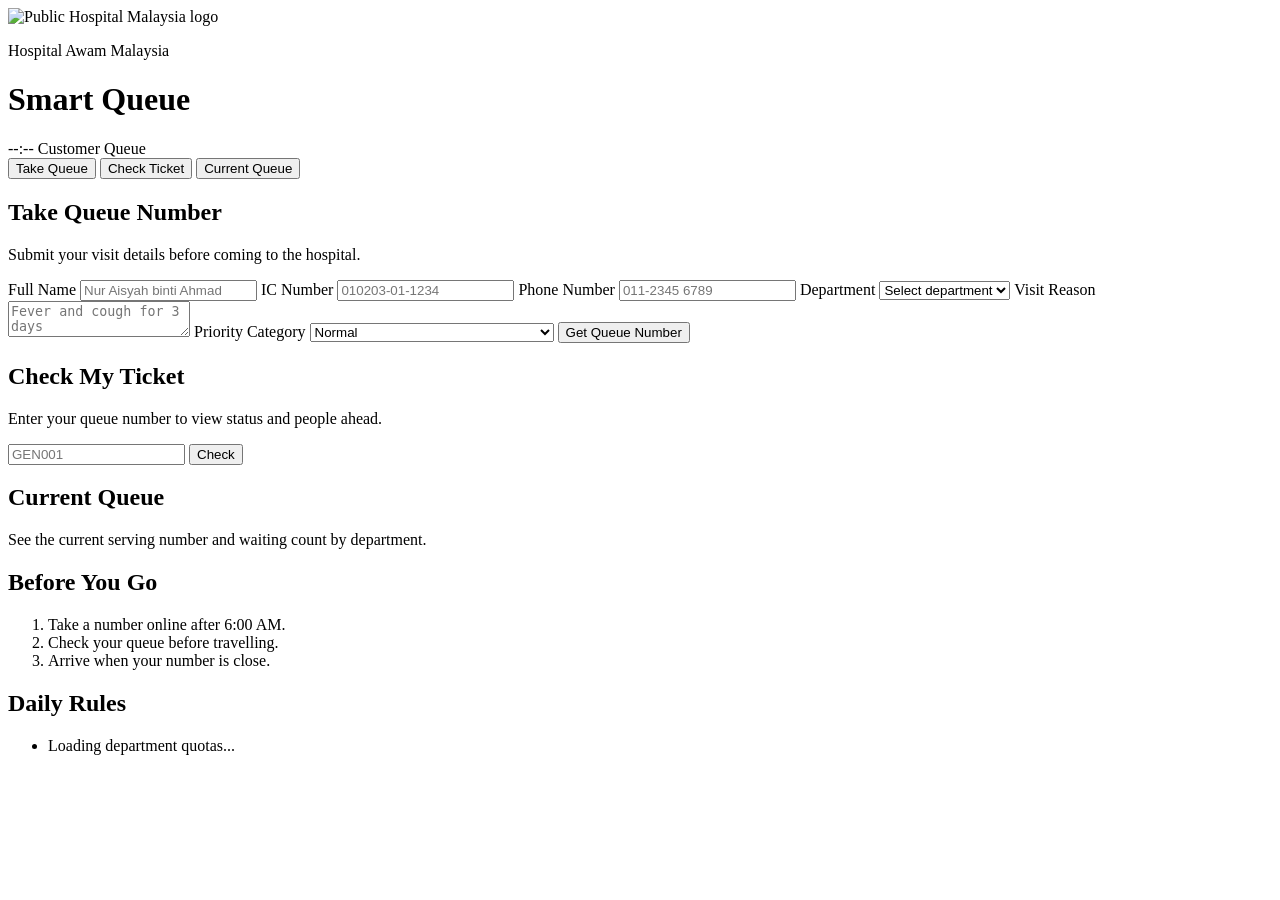
==== src/main/resources/static/index.html @ 4784c532 "first commit" ====
<!doctype html>
<html lang="en">
<head>
	<meta charset="utf-8">
	<meta name="viewport" content="width=device-width, initial-scale=1">
	<title>Smart Hospital Queue</title>
	<link rel="stylesheet" href="/styles.css?v=20260530-2">
</head>
<body>
	<header class="app-header">
		<img class="brand-logo" src="/assets/hospital-logo.png?v=20260530-2" alt="Public Hospital Malaysia logo">
		<div>
			<p class="eyebrow">Hospital Awam Malaysia</p>
			<h1>Smart Queue</h1>
		</div>
		<div class="header-status">
			<span id="clock">--:--</span>
			<span class="status-dot"></span>
			<span>Customer Queue</span>
		</div>
	</header>

	<main class="layout">
		<section class="queue-workspace" aria-labelledby="take-queue-heading">
			<div class="tabs" role="tablist" aria-label="Queue actions">
				<button class="tab-button active" type="button" data-tab-target="take-panel" role="tab" aria-selected="true">Take Queue</button>
				<button class="tab-button" type="button" data-tab-target="check-panel" role="tab" aria-selected="false">Check Ticket</button>
				<button class="tab-button" type="button" data-tab-target="current-panel" role="tab" aria-selected="false">Current Queue</button>
			</div>

			<section id="take-panel" class="tab-panel active" role="tabpanel">
				<div class="section-heading">
					<h2 id="take-queue-heading">Take Queue Number</h2>
					<p>Submit your visit details before coming to the hospital.</p>
				</div>

				<form id="queue-form" class="form-grid">
					<label>
						<span>Full Name</span>
						<input name="patientName" type="text" autocomplete="name" placeholder="Nur Aisyah binti Ahmad" required>
					</label>
					<label>
						<span>IC Number</span>
						<input name="icNumber" type="text" inputmode="numeric" placeholder="010203-01-1234" maxlength="14" required>
					</label>
					<label>
						<span>Phone Number</span>
						<input name="phoneNumber" type="tel" autocomplete="tel" placeholder="011-2345 6789" required>
					</label>
					<label>
						<span>Department</span>
						<select name="departmentCode" id="department-select" required>
							<option value="">Select department</option>
						</select>
					</label>
					<label class="full">
						<span>Visit Reason</span>
						<textarea name="visitReason" placeholder="Fever and cough for 3 days" required></textarea>
					</label>
					<label class="full">
						<span>Priority Category</span>
						<select name="priorityCategory" required>
							<option value="NORMAL">Normal</option>
							<option value="PRIORITY">Priority: Elderly, pregnant, or disabled</option>
						</select>
					</label>
					<button class="primary-action full" type="submit">Get Queue Number</button>
				</form>

				<article id="ticket-result" class="ticket-result" hidden aria-live="polite"></article>
			</section>

			<section id="check-panel" class="tab-panel" role="tabpanel">
				<div class="section-heading">
					<h2>Check My Ticket</h2>
					<p>Enter your queue number to view status and people ahead.</p>
				</div>

				<form id="check-form" class="search-row">
					<input name="queueNumber" type="text" placeholder="GEN001" autocomplete="off" required>
					<button class="secondary-action" type="submit">Check</button>
				</form>

				<article id="check-result" class="ticket-detail" hidden aria-live="polite"></article>
			</section>

			<section id="current-panel" class="tab-panel" role="tabpanel">
				<div class="section-heading">
					<h2>Current Queue</h2>
					<p>See the current serving number and waiting count by department.</p>
				</div>
				<div id="current-queue-list" class="queue-list" aria-live="polite"></div>
			</section>
		</section>

		<aside class="side-panel" aria-label="Queue information">
			<section class="info-block">
				<h2>Before You Go</h2>
				<ol>
					<li>Take a number online after 6:00 AM.</li>
					<li>Check your queue before travelling.</li>
					<li>Arrive when your number is close.</li>
				</ol>
			</section>
			<section class="info-block">
				<h2>Daily Rules</h2>
				<ul id="quota-summary">
					<li>Loading department quotas...</li>
				</ul>
			</section>
		</aside>
	</main>

	<div id="toast" class="toast" role="status" aria-live="polite" hidden></div>
	<script src="/app.js?v=20260530-2" defer></script>
</body>
</html>
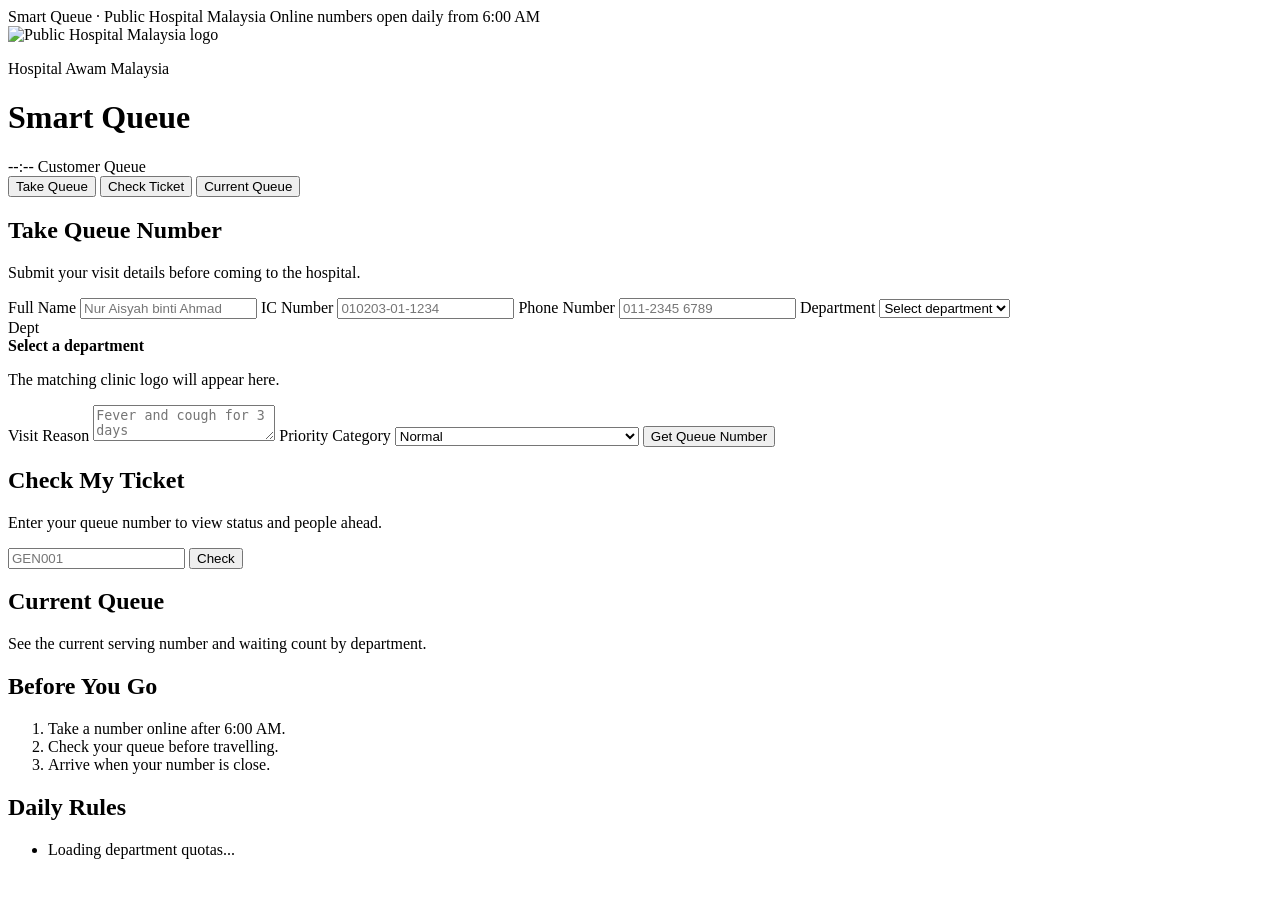
==== commit 30d54367: "feat: add animation and update ui" ====
--- a/src/main/resources/static/index.html
+++ b/src/main/resources/static/index.html
@@ -4,12 +4,17 @@
 	<meta charset="utf-8">
 	<meta name="viewport" content="width=device-width, initial-scale=1">
 	<title>Smart Hospital Queue</title>
-	<link rel="stylesheet" href="/styles.css?v=20260530-2">
+	<link rel="stylesheet" href="/styles.css?v=20260530-3">
 </head>
 <body>
+	<div class="topbar" aria-label="Hospital queue status">
+		<span>Smart Queue · Public Hospital Malaysia</span>
+		<span>Online numbers open daily from 6:00 AM</span>
+	</div>
+
 	<header class="app-header">
-		<img class="brand-logo" src="/assets/hospital-logo.png?v=20260530-2" alt="Public Hospital Malaysia logo">
-		<div>
+		<img class="brand-logo" src="/assets/hospital-logo.png?v=20260530-3" alt="Public Hospital Malaysia logo">
+		<div class="brand-copy">
 			<p class="eyebrow">Hospital Awam Malaysia</p>
 			<h1>Smart Queue</h1>
 		</div>
@@ -53,6 +58,15 @@
 							<option value="">Select department</option>
 						</select>
 					</label>
+					<div id="department-preview" class="department-preview full" aria-live="polite">
+						<div class="department-logo-frame empty">
+							<span>Dept</span>
+						</div>
+						<div>
+							<strong>Select a department</strong>
+							<p>The matching clinic logo will appear here.</p>
+						</div>
+					</div>
 					<label class="full">
 						<span>Visit Reason</span>
 						<textarea name="visitReason" placeholder="Fever and cough for 3 days" required></textarea>
@@ -112,6 +126,6 @@
 	</main>
 
 	<div id="toast" class="toast" role="status" aria-live="polite" hidden></div>
-	<script src="/app.js?v=20260530-2" defer></script>
+	<script src="/app.js?v=20260530-3" defer></script>
 </body>
 </html>
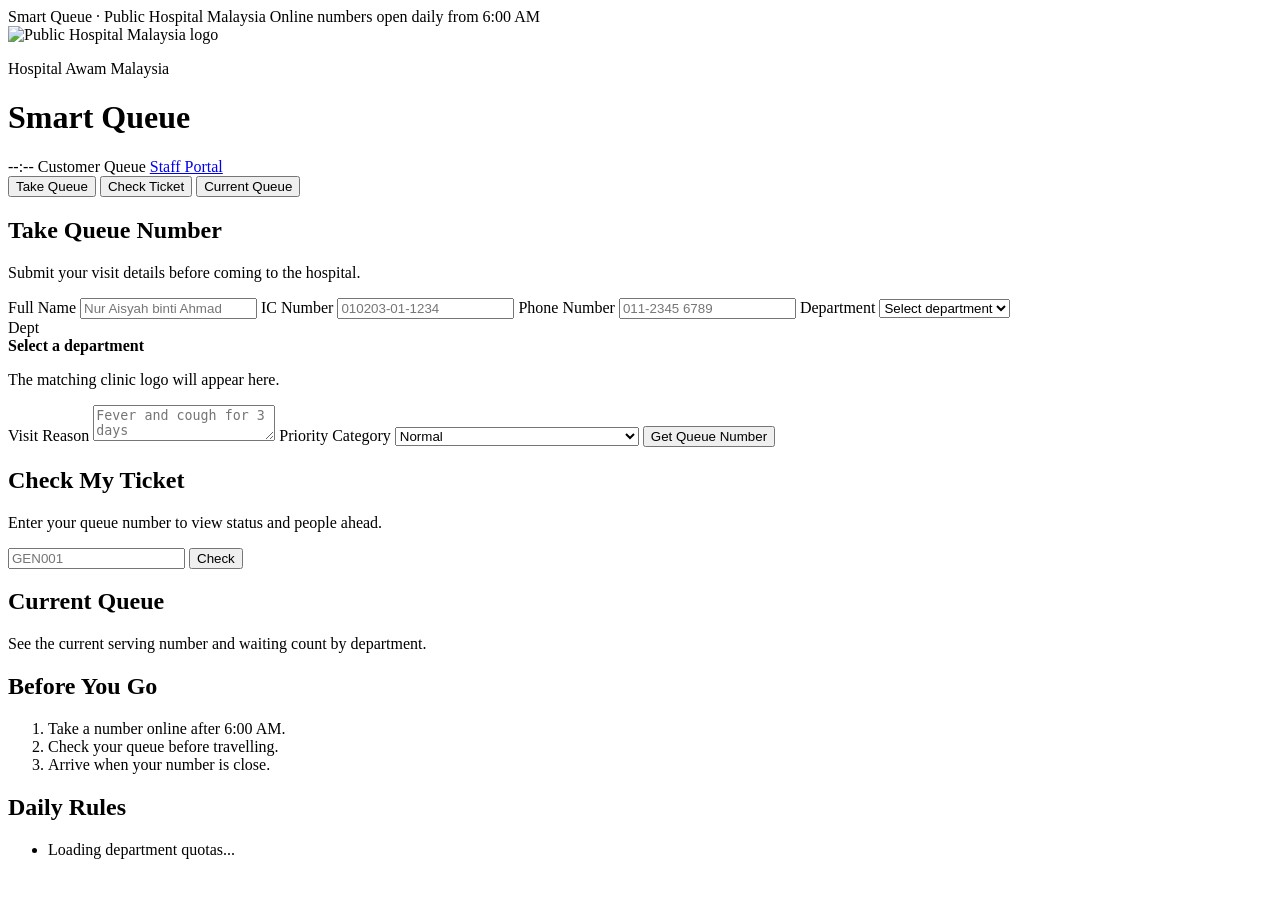
==== commit ece3197c: "feat: update ui for staff" ====
--- a/src/main/resources/static/index.html
+++ b/src/main/resources/static/index.html
@@ -4,7 +4,7 @@
 	<meta charset="utf-8">
 	<meta name="viewport" content="width=device-width, initial-scale=1">
 	<title>Smart Hospital Queue</title>
-	<link rel="stylesheet" href="/styles.css?v=20260530-3">
+	<link rel="stylesheet" href="/styles.css?v=20260530-5">
 </head>
 <body>
 	<div class="topbar" aria-label="Hospital queue status">
@@ -22,6 +22,7 @@
 			<span id="clock">--:--</span>
 			<span class="status-dot"></span>
 			<span>Customer Queue</span>
+			<a class="portal-link" href="/staff">Staff Portal</a>
 		</div>
 	</header>
 
@@ -105,6 +106,7 @@
 				</div>
 				<div id="current-queue-list" class="queue-list" aria-live="polite"></div>
 			</section>
+
 		</section>
 
 		<aside class="side-panel" aria-label="Queue information">
@@ -126,6 +128,6 @@
 	</main>
 
 	<div id="toast" class="toast" role="status" aria-live="polite" hidden></div>
-	<script src="/app.js?v=20260530-3" defer></script>
+	<script src="/app.js?v=20260530-5" defer></script>
 </body>
 </html>
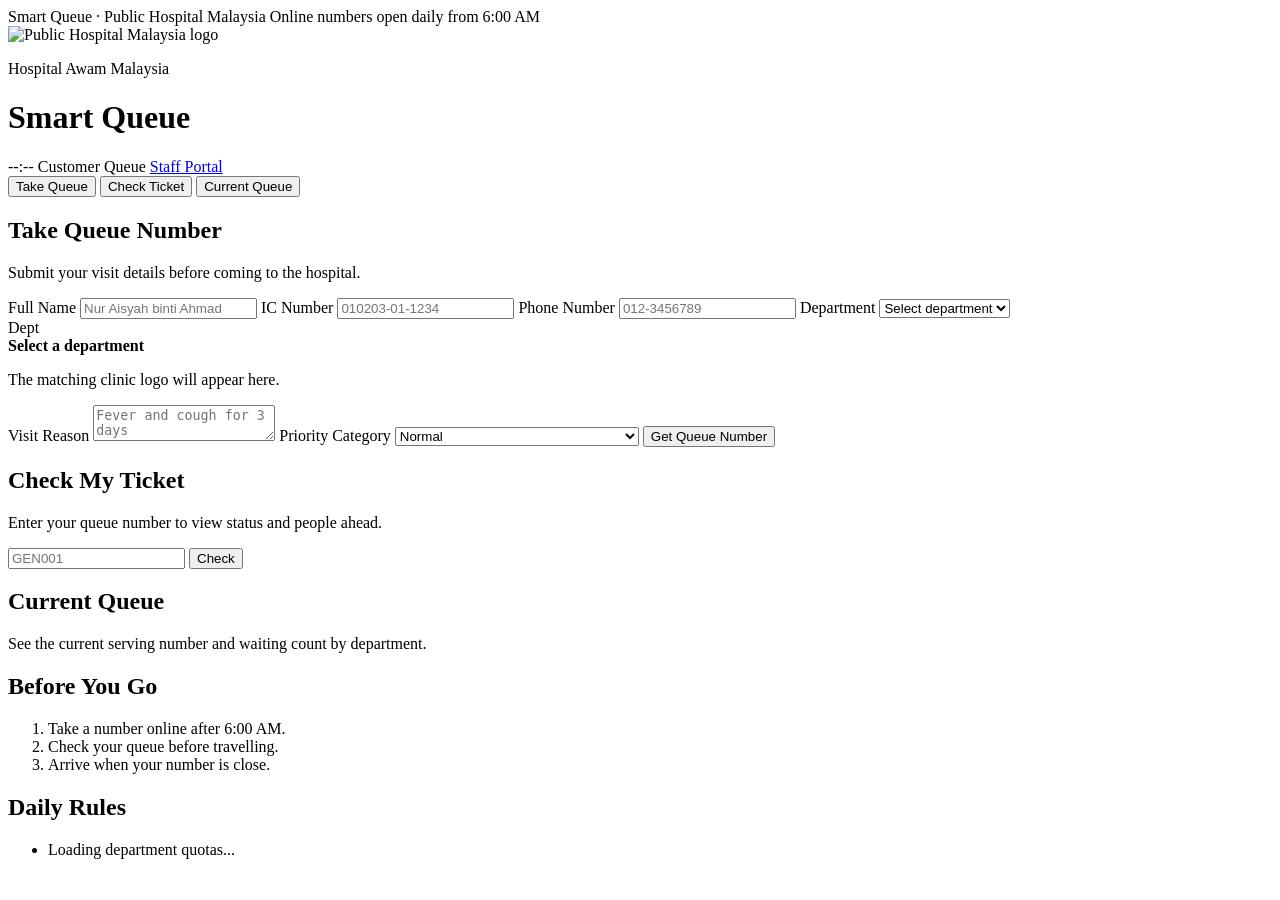
==== commit c96dd573: "fix: exclude cancel ticket count, add valid status transition & prevent invalid status change, add q" ====
--- a/src/main/resources/static/index.html
+++ b/src/main/resources/static/index.html
@@ -51,7 +51,7 @@
 					</label>
 					<label>
 						<span>Phone Number</span>
-						<input name="phoneNumber" type="tel" autocomplete="tel" placeholder="011-2345 6789" required>
+						<input name="phoneNumber" type="tel" autocomplete="tel" placeholder="012-3456789" pattern="01[0-9]-[0-9]{7,8}" required>
 					</label>
 					<label>
 						<span>Department</span>
